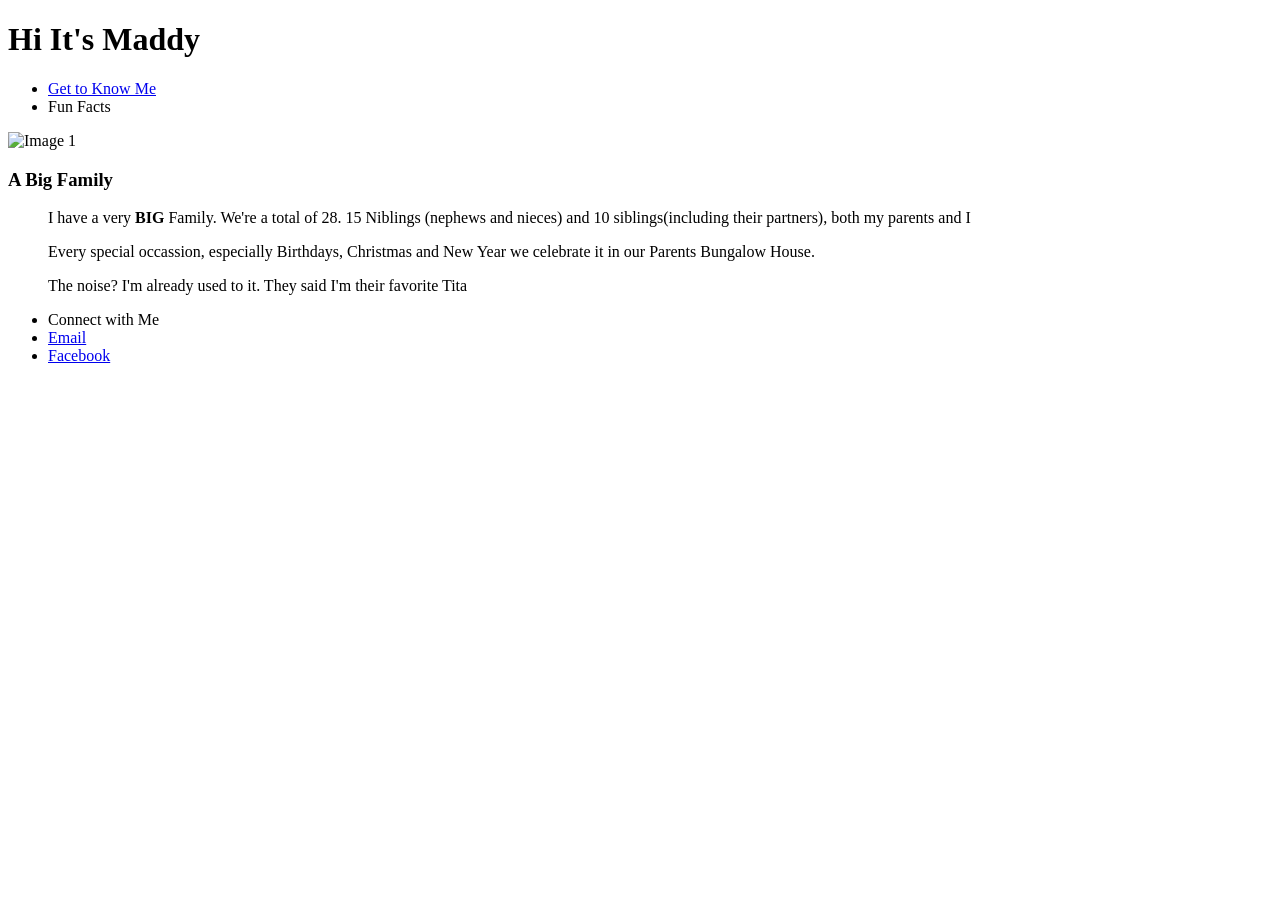
==== Fun-facts.html @ b070f9de "Add files via upload" ====
<!DOCTYPE html>
<html>
<head>
<title>Maddy's Page</title>
<link type="text/css" rel="stylesheet"
href="css/stylesheet.css"/>
</head>
<body>
	<header>
		<h1>Hi It's Maddy</h1>
		<nav>
			<ul>
				<li> <a href="Home.html">Get to Know Me</a></li>
				
				<li class="Fun-facts.hmtl">Fun Facts</li>
			</ul>
		</nav>
	</header>
		<div class="image-row">
				<img src="image\sample.jpg" alt="Image 1">
		</div>
		<section>
			<h3>A Big Family</h3>
			<ul>
				<p> I have a very <strong>BIG</strong> Family. We're a total of 28. 15 Niblings (nephews and nieces) and 10 siblings(including their partners), both my parents and I</p>
				<p> Every special occassion, especially Birthdays, Christmas and New Year we celebrate it in our Parents Bungalow House. </p>
				<p> The noise? I'm already used to it. They said I'm their favorite Tita</p>
		</section>
	</aside>
	<footer>
		<nav>
			<ul>
				<li class="heading">Connect with Me</li>
				<li>
					<a href="mailto:madelyn@example.com">Email</a>
				</li>
				<li>
					<a href="https://www.facebook.com/" target="_blank">Facebook</a>
				</li>
			</ul>
		</nav>
	</footer>

</body>
</html>
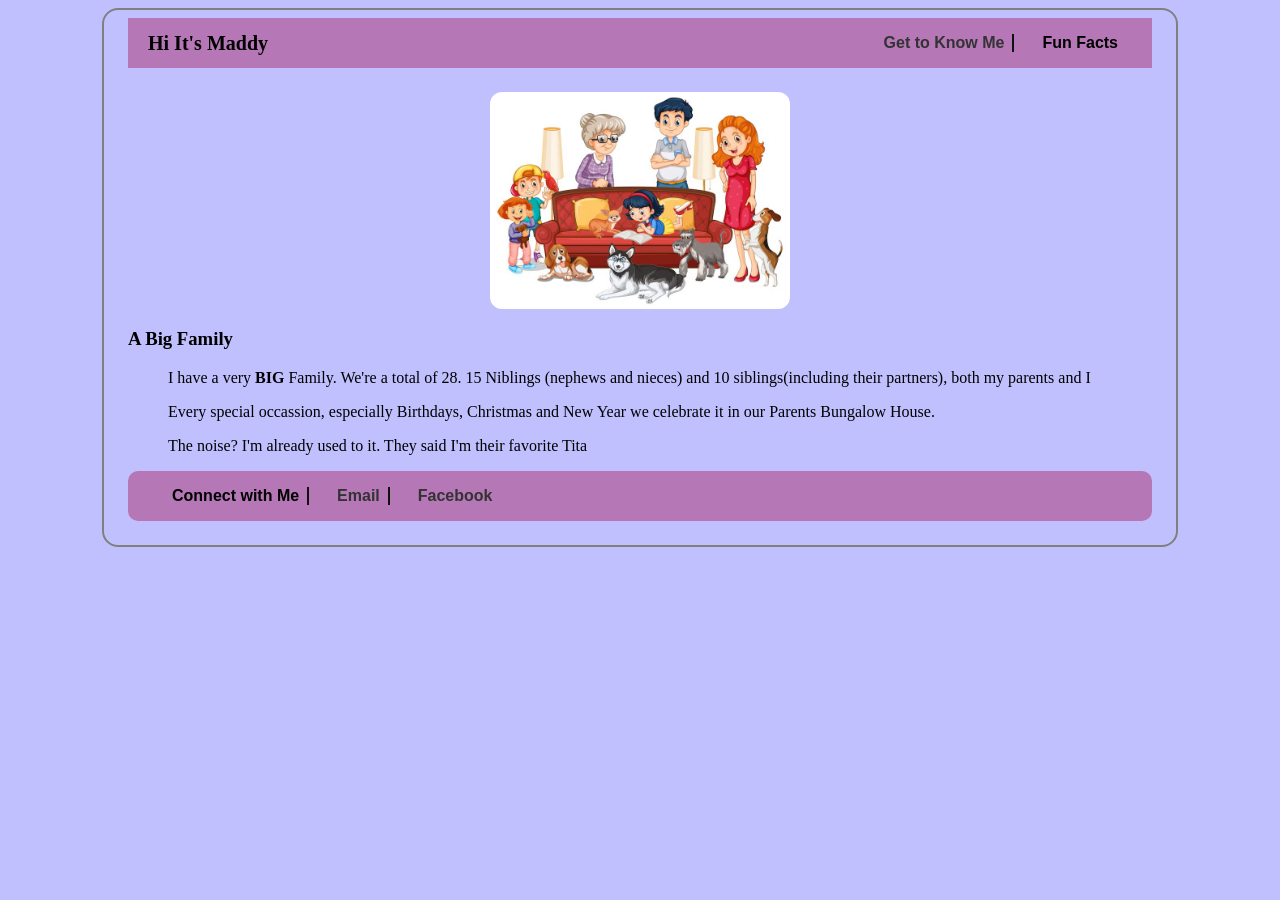
==== commit 3f3b509a: "Update Fun-facts.html" ====
--- a/Fun-facts.html
+++ b/Fun-facts.html
@@ -10,7 +10,7 @@
 		<h1>Hi It's Maddy</h1>
 		<nav>
 			<ul>
-				<li> <a href="Home.html">Get to Know Me</a></li>
+				<li> <a href="index.html">Get to Know Me</a></li>
 				
 				<li class="Fun-facts.hmtl">Fun Facts</li>
 			</ul>
@@ -42,4 +42,4 @@
 	</footer>
 
 </body>
-</html>+</html>
--- a/css/stylesheet.css
+++ b/css/stylesheet.css
@@ -0,0 +1,145 @@
+header {
+  display: flex;              
+  justify-content: space-between; 
+  align-items: center;       
+  background-color: #B577B5;  
+  padding-right:10px; 
+  padding-left: 20px;
+}
+header h1 {
+  margin: 0;
+  font-family: 'Pacifico', cursive;
+  font-size: 20px;
+}
+
+nav ul {
+  list-style: none;           
+  margin: 0;
+  padding: 0;
+  display: flex;              
+}
+nav ul li {
+  margin-left: 20px;         
+}
+
+nav ul li a {
+  text-decoration: none;
+  color: #333;
+}
+
+nav ul li a:hover {
+  text-decoration: underline;
+ }
+
+nav ul li.selected a {
+  color: #606060;             
+  background-color: yellow;    
+  padding: 2px 4px;            
+  border-radius: 2px;          
+}
+
+
+body {
+background-color: #C0C0FF;
+border: 2px solid Gray;
+border-radius: 16px;
+font-family: cursive;
+margin-left: auto;
+margin-right: auto;
+max-width: 1024px;
+min-width: 256px;
+padding-top: 8px;
+padding-bottom: 24px;
+padding-left: 24px;
+padding-right: 24px;
+}
+
+nav ul{
+list-style-type:none;
+background-color: #B577B5;
+border: none;
+border-radius: 10px;
+font-family: sans-serif;
+font-weight: bold;
+padding: 16px;
+}
+nav ul li {
+display: inline;
+border-right: 2px solid #111111;
+padding-right: 8px;
+padding-left: 8px;
+}
+nav ul li:last-child{
+border-right: none;
+}
+nav ul li a{
+text-decoration: none;
+}
+nav ul li a:hover{
+text-decoration: underline;
+}
+nav li.selected{
+color: #606060;
+}
+
+html{
+	background: radial-gradient (circles, SkyBlue, SkyBlue 50%, LightCyan 50%, SkyBlue);
+	background-size: 8px 8px;
+}
+/* Image row styling */
+.image-row {
+  display: flex;              /* puts images in a row */
+  justify-content: center;    /* centers them horizontally */
+  gap: 16px;                  /* space between images */
+  margin-top: 24px;
+}
+
+.image-row img {
+  width: 300px;   /* fixed width */
+  height: auto;   /* keeps proportions */
+  border-radius: 12px;  /* optional rounded corners */
+}
+@media (max-width: 600px) {
+  .image-row {
+    flex-direction: column;
+    align-items: center;
+  }
+ article {
+  background-color: #f9f9f9;   /* light background */
+  border: 2px solid #B577B5;   /* theme-colored border */
+  border-radius: 8px;          /* rounded corners */
+  padding: 20px;               /* space inside */
+  margin: 20px auto;           /* space around + center horizontally */
+  max-width: 600px;            /* keeps it from stretching too wide */
+  box-shadow: 0 4px 8px rgba(0,0,0,0.1); /* subtle shadow */
+  text-align: center;          /* center text */
+}
+
+article h2 {
+  margin-top: 0;
+  color: #B577B5;              /* theme color for heading */
+}
+
+footer nav ul {
+  list-style: none;
+  margin: 0;
+  padding: 0;
+  display: flex;              /* arrange links horizontally */
+  justify-content: center;    /* center them in the footer */
+}
+
+footer nav ul li {
+  margin: 0 12px;             /* spacing between links */
+}
+
+footer nav ul li a {
+  text-decoration: none;
+  color: #fff;                /* white links for contrast */
+  font-weight: bold;
+  padding: 2px 4px;           /* small padding for highlight */
+  border-radius: 2px;         /* rounded highlight edges */
+}
+
+footer nav ul li a:hover {
+  text-decoration: underline; /* underline on hover */
+}
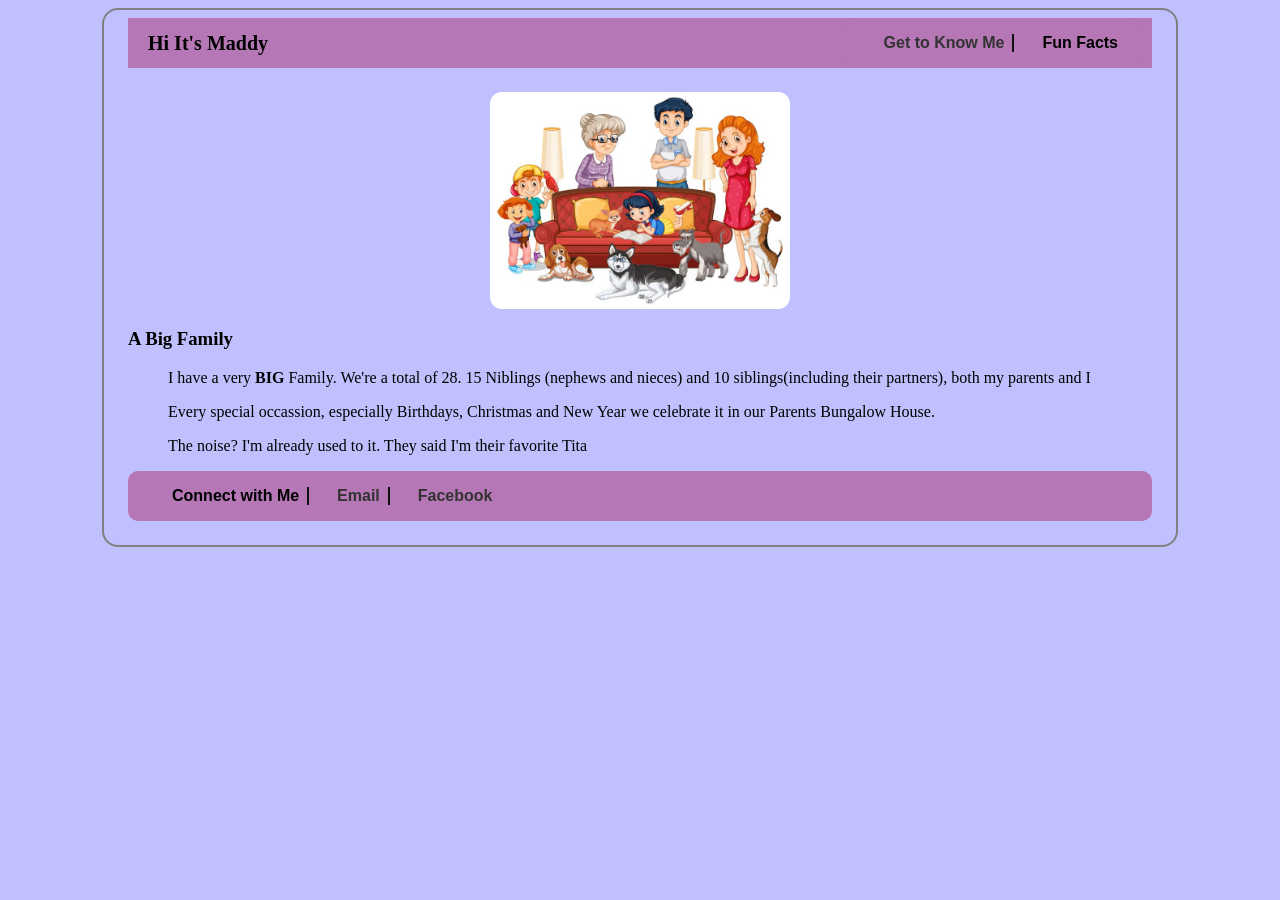
==== commit 8d127447: "Update Fun-facts.html" ====
--- a/Fun-facts.html
+++ b/Fun-facts.html
@@ -11,7 +11,6 @@
 		<nav>
 			<ul>
 				<li> <a href="index.html">Get to Know Me</a></li>
-				
 				<li class="Fun-facts.hmtl">Fun Facts</li>
 			</ul>
 		</nav>
